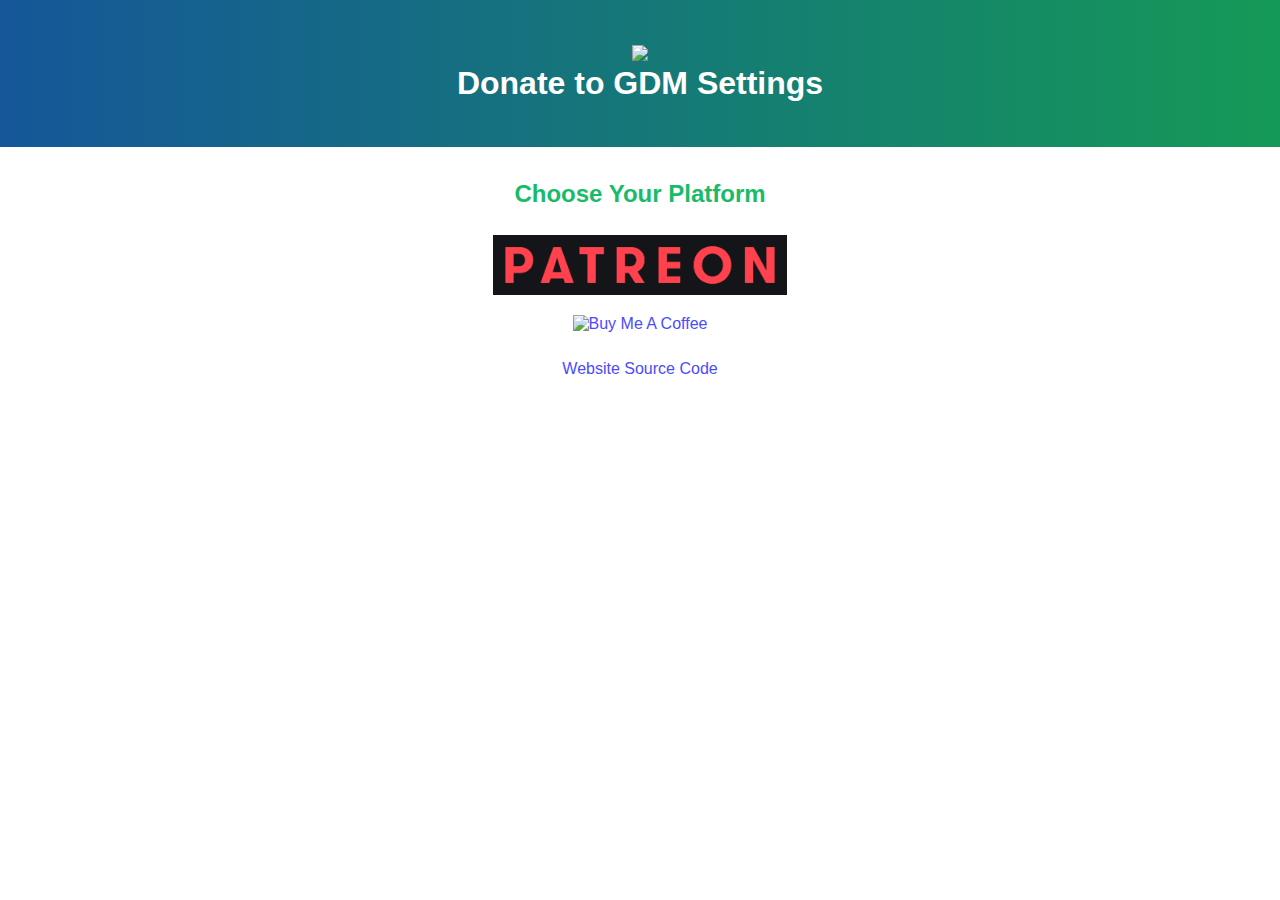
==== donate/index.html @ a85f965d "Add donate page" ====
<!DOCTYPE html>
<html>

<head>
  <title>Donate to GDM Settings</title>
  <link rel="icon" type="image/svg+xml"
    href="/favicon.svg">
  <link rel="stylesheet" href="/styles/main.css">
  <meta name="viewport" content="width=device-width, initial-scale=1.0">
</head>

<body>
  <header>
    <img id="app-icon"
      src="https://github.com/gdm-settings/gdm-settings/raw/main/data/icons/io.github.realmazharhussain.GdmSettings.svg" />
    <h2>Donate to GDM Settings</h2>
  </header>

  <div id="donation-platforms">
    <h2>Choose Your Platform</h2>

    <p><a class="donation-platform" href="https://patreon.com/mazharhussain" target="_blank">
      <img id="patreon-logo" src="/assets/wordmarks/patreon.png">
    </a></p>

    <p><a class="donation-platform" href="https://buymeacoffee.com/mazharhussain" target="_blank">
      <img alt="Buy Me A Coffee" src="https://cdn.buymeacoffee.com/buttons/v2/default-yellow.png">
    </a></p>
  </div>

  <footer>
    <p><a href="https://github.com/realmazharhussain/realmazharhussain.github.io">Website Source Code</a></p>
  </footer>
</body>

</html>
---- styles/main.css ----
@import "base.css";
@import "colors-light.css";
@import "colors-dark.css" (prefers-color-scheme: dark);
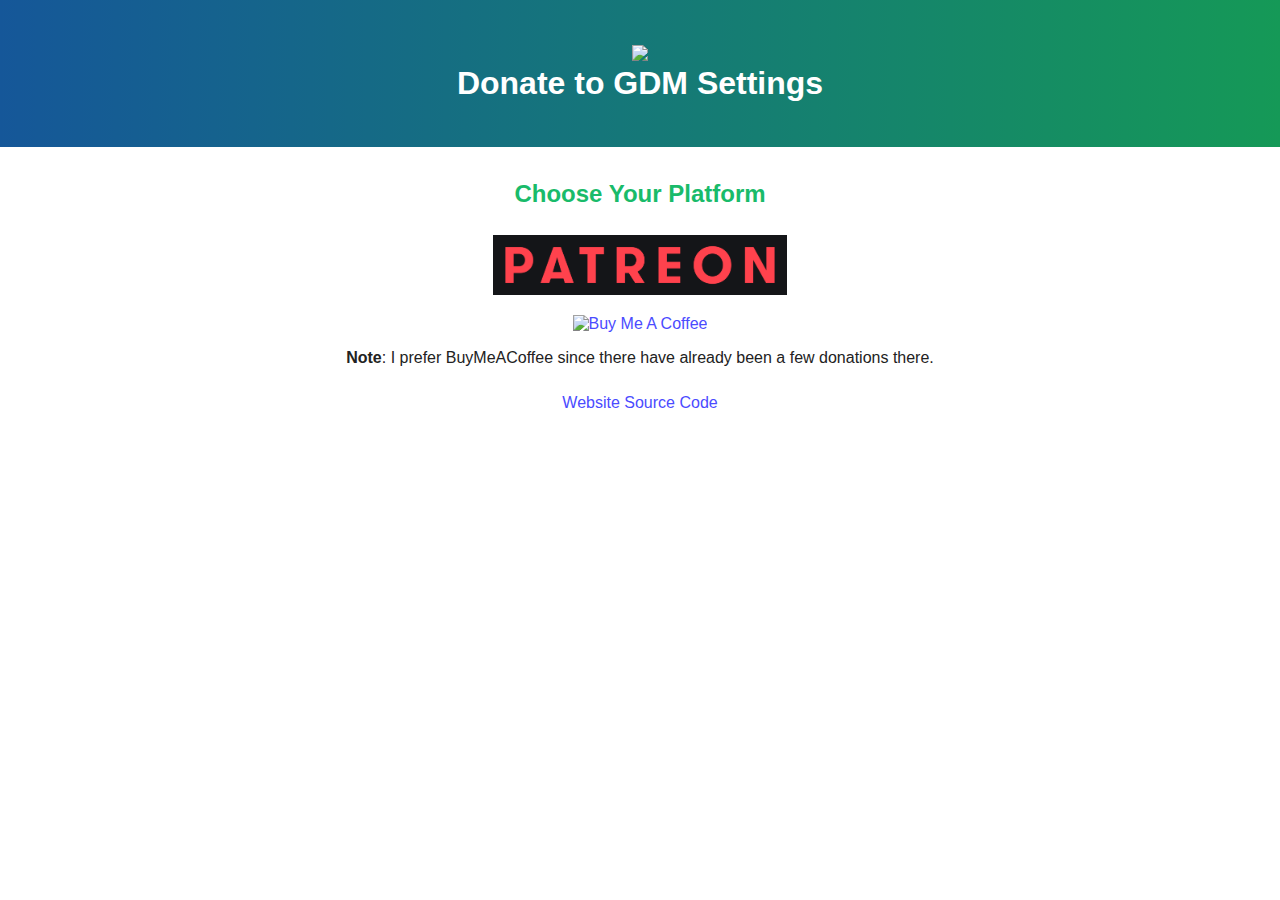
==== commit a3fc9997: "/donate: Communicate preference for BuyMeACoffee" ====
--- a/donate/index.html
+++ b/donate/index.html
@@ -26,6 +26,8 @@
     <p><a class="donation-platform" href="https://buymeacoffee.com/mazharhussain" target="_blank">
       <img alt="Buy Me A Coffee" src="https://cdn.buymeacoffee.com/buttons/v2/default-yellow.png">
     </a></p>
+
+    <p><b>Note</b>: I prefer BuyMeACoffee since there have already been a few donations there.</p>
   </div>
 
   <footer>
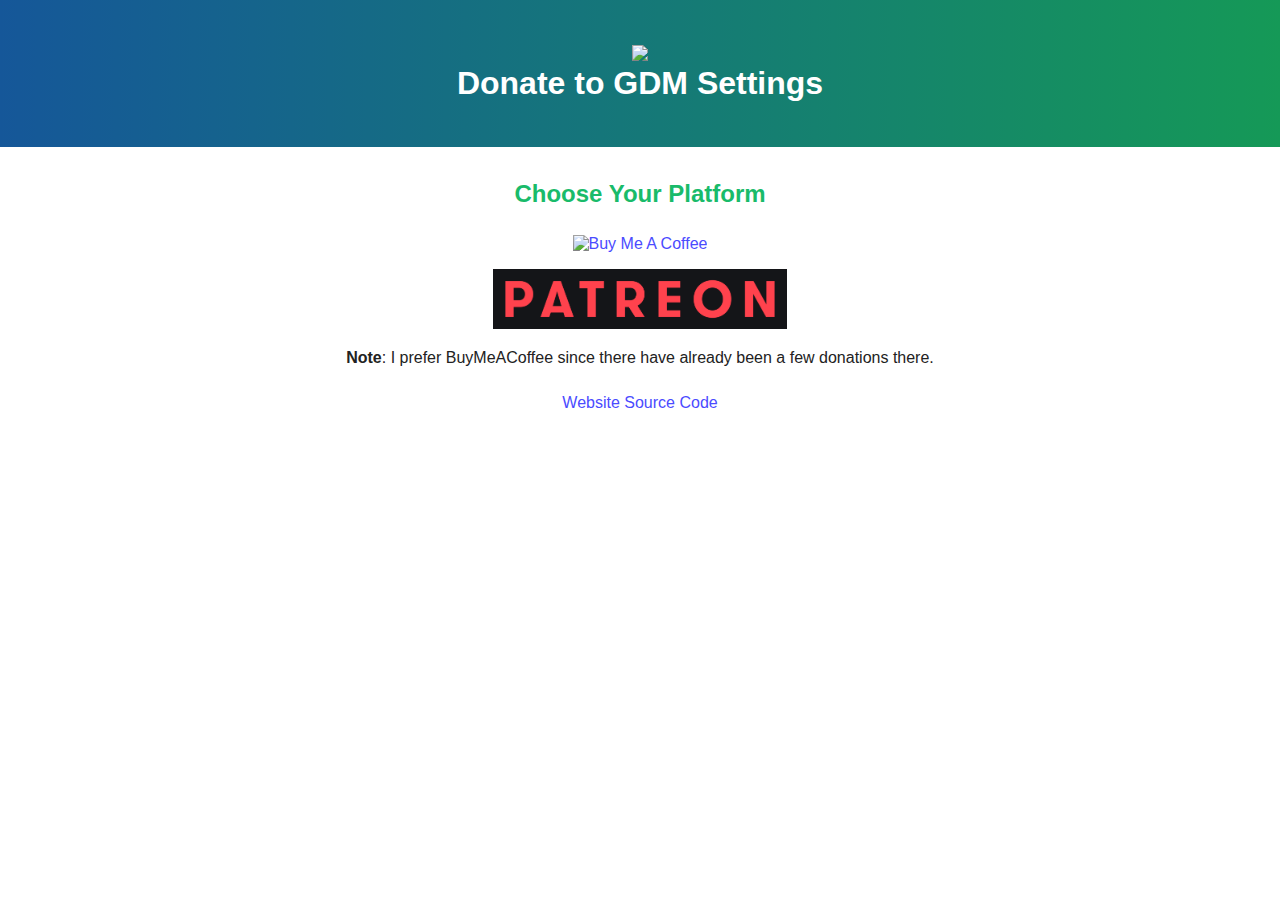
==== commit 3cf10902: "/donate: Show BuyMeACoffee as the 1st option" ====
--- a/donate/index.html
+++ b/donate/index.html
@@ -19,12 +19,12 @@
   <div id="donation-platforms">
     <h2>Choose Your Platform</h2>
 
+    <p><a class="donation-platform" href="https://buymeacoffee.com/mazharhussain" target="_blank">
+      <img alt="Buy Me A Coffee" src="https://cdn.buymeacoffee.com/buttons/v2/default-yellow.png">
+    </a></p>
+
     <p><a class="donation-platform" href="https://patreon.com/mazharhussain" target="_blank">
       <img id="patreon-logo" src="/assets/wordmarks/patreon.png">
-    </a></p>
-
-    <p><a class="donation-platform" href="https://buymeacoffee.com/mazharhussain" target="_blank">
-      <img alt="Buy Me A Coffee" src="https://cdn.buymeacoffee.com/buttons/v2/default-yellow.png">
     </a></p>
 
     <p><b>Note</b>: I prefer BuyMeACoffee since there have already been a few donations there.</p>
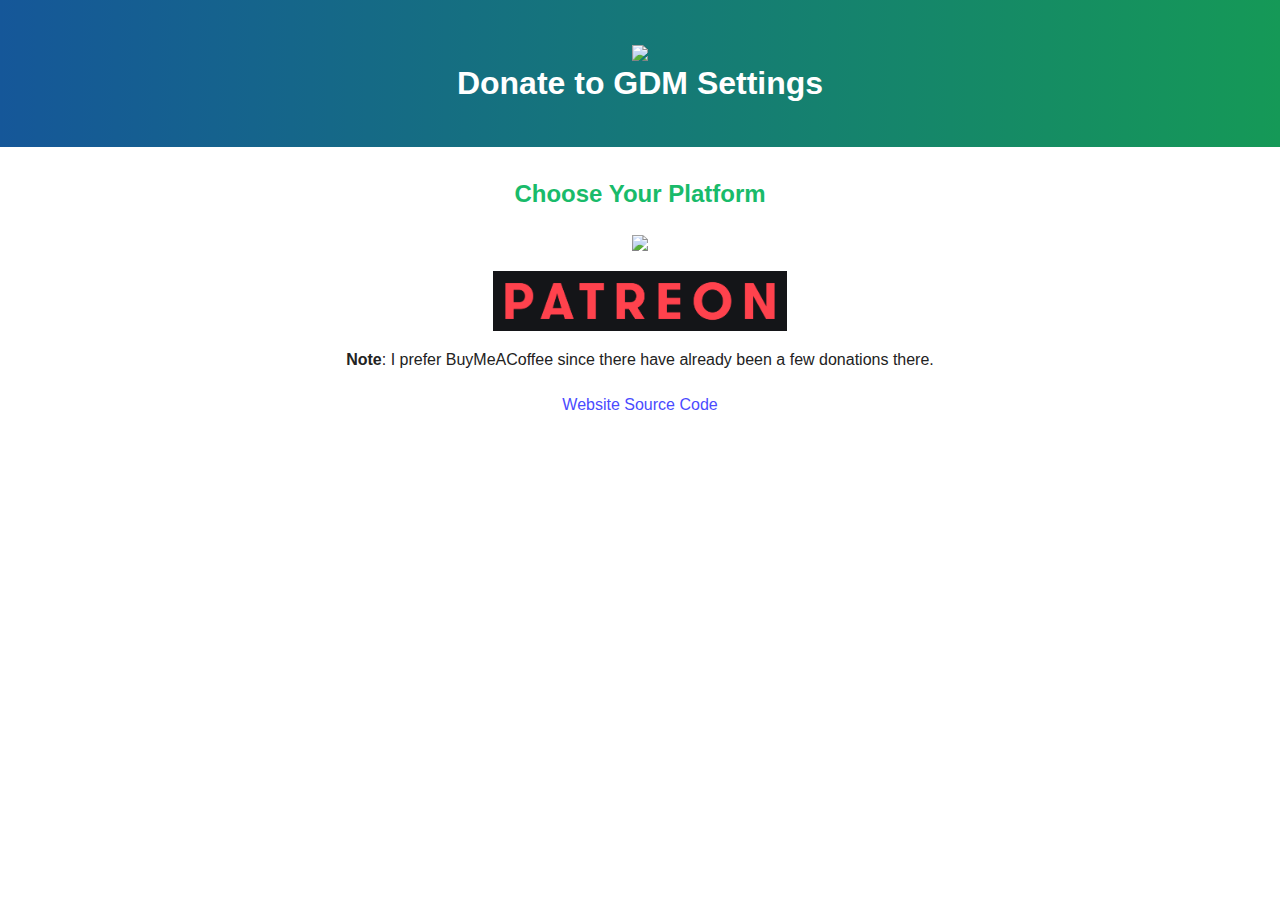
==== commit 56267325: "/donate: Make BuyMeACoffee logo a bit bigger" ====
--- a/donate/index.html
+++ b/donate/index.html
@@ -20,7 +20,7 @@
     <h2>Choose Your Platform</h2>
 
     <p><a class="donation-platform" href="https://buymeacoffee.com/mazharhussain" target="_blank">
-      <img alt="Buy Me A Coffee" src="https://cdn.buymeacoffee.com/buttons/v2/default-yellow.png">
+      <img id="bmac-logo" src="https://cdn.buymeacoffee.com/buttons/v2/default-yellow.png">
     </a></p>
 
     <p><a class="donation-platform" href="https://patreon.com/mazharhussain" target="_blank">
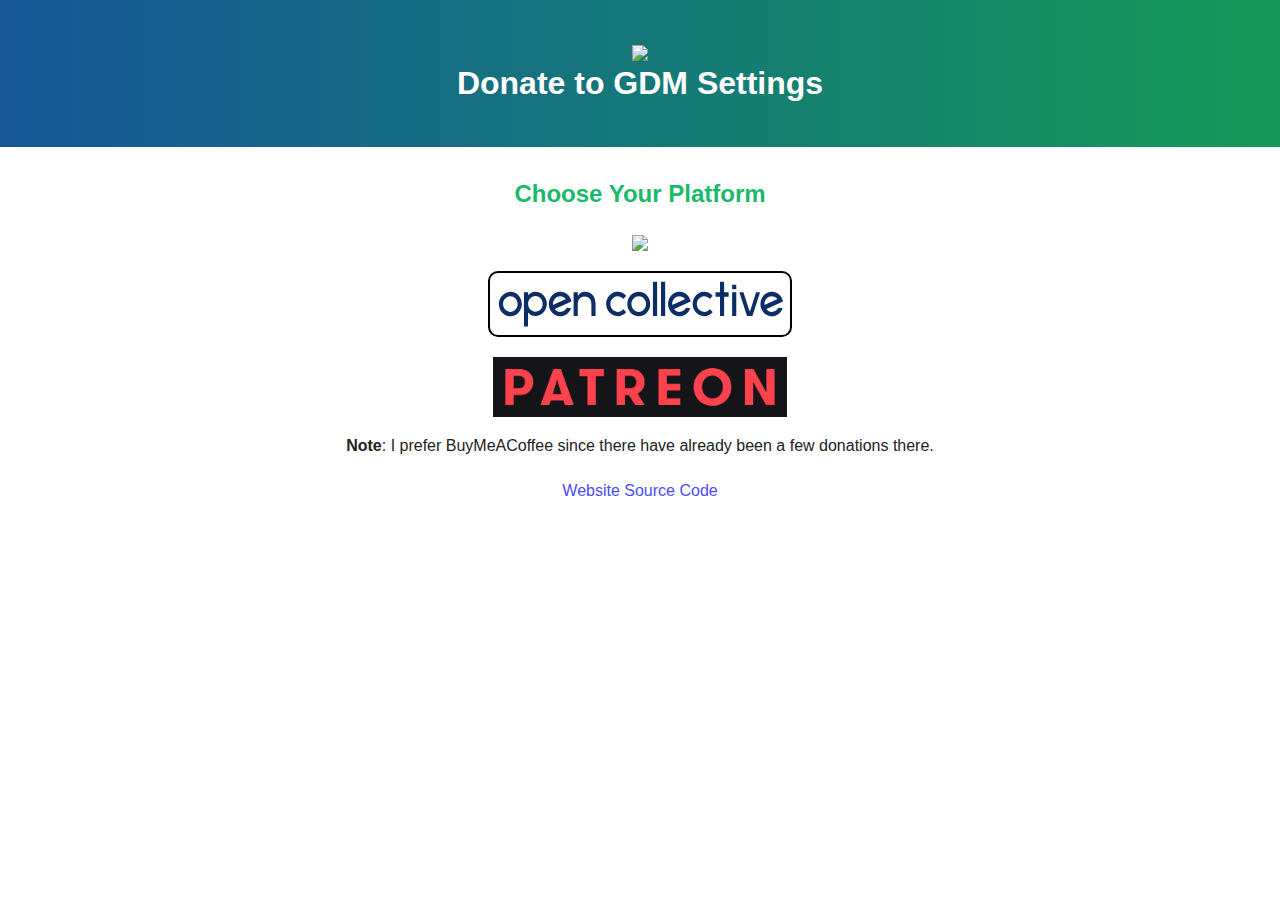
==== commit 8bcf4816: "/donate: Add OpenCollective" ====
--- a/donate/index.html
+++ b/donate/index.html
@@ -23,6 +23,10 @@
       <img id="bmac-logo" src="https://cdn.buymeacoffee.com/buttons/v2/default-yellow.png">
     </a></p>
 
+    <p><a class="donation-platform" href="https://opencollective.com/gdm-settings" target="_blank">
+      <img id="oc-logo" src="/assets/wordmarks/open-collective.svg">
+    </a></p>
+
     <p><a class="donation-platform" href="https://patreon.com/mazharhussain" target="_blank">
       <img id="patreon-logo" src="/assets/wordmarks/patreon.png">
     </a></p>
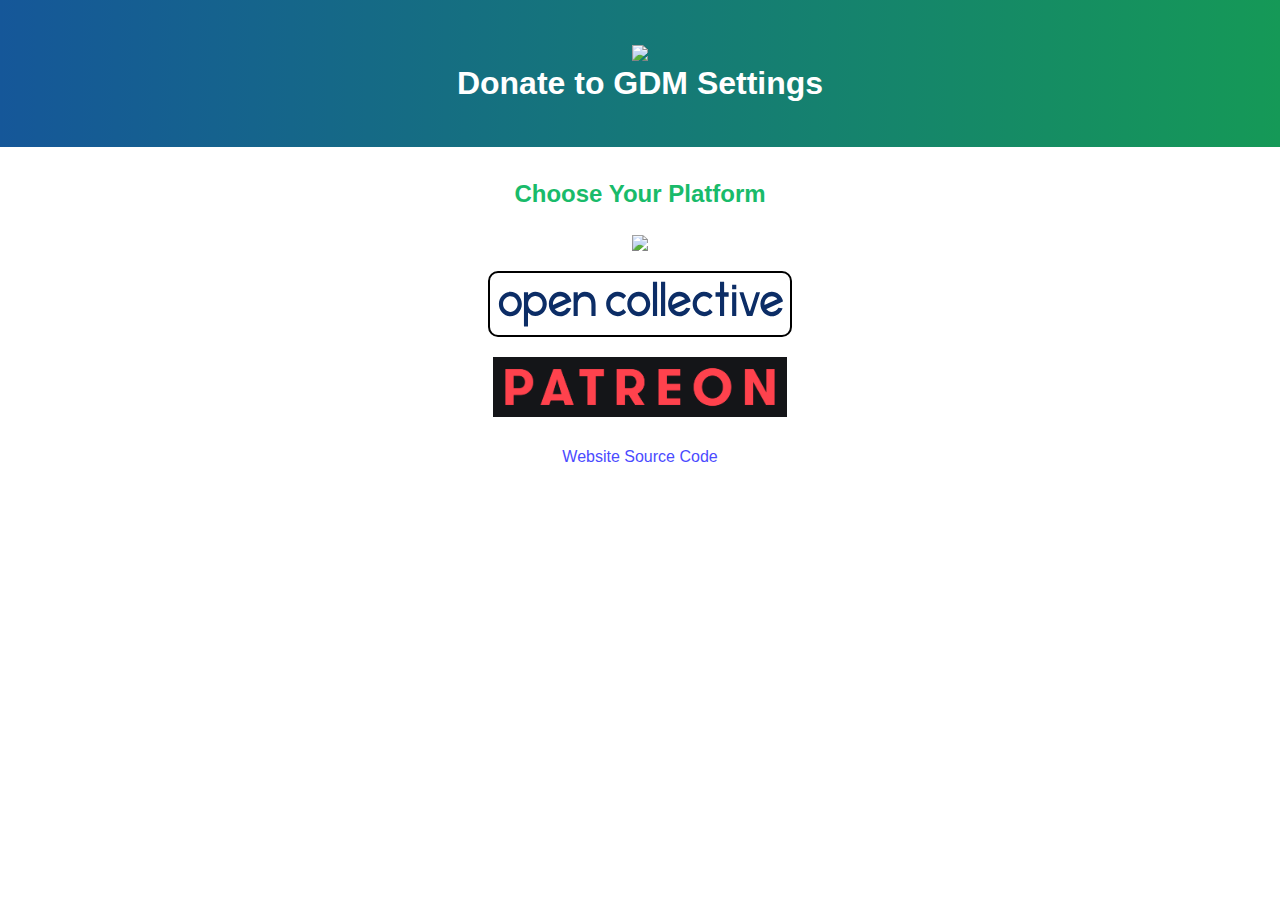
==== commit ed494951: "Revert "/donate: Communicate preference for BuyMeACoffee"" ====
--- a/donate/index.html
+++ b/donate/index.html
@@ -30,8 +30,6 @@
     <p><a class="donation-platform" href="https://patreon.com/mazharhussain" target="_blank">
       <img id="patreon-logo" src="/assets/wordmarks/patreon.png">
     </a></p>
-
-    <p><b>Note</b>: I prefer BuyMeACoffee since there have already been a few donations there.</p>
   </div>
 
   <footer>
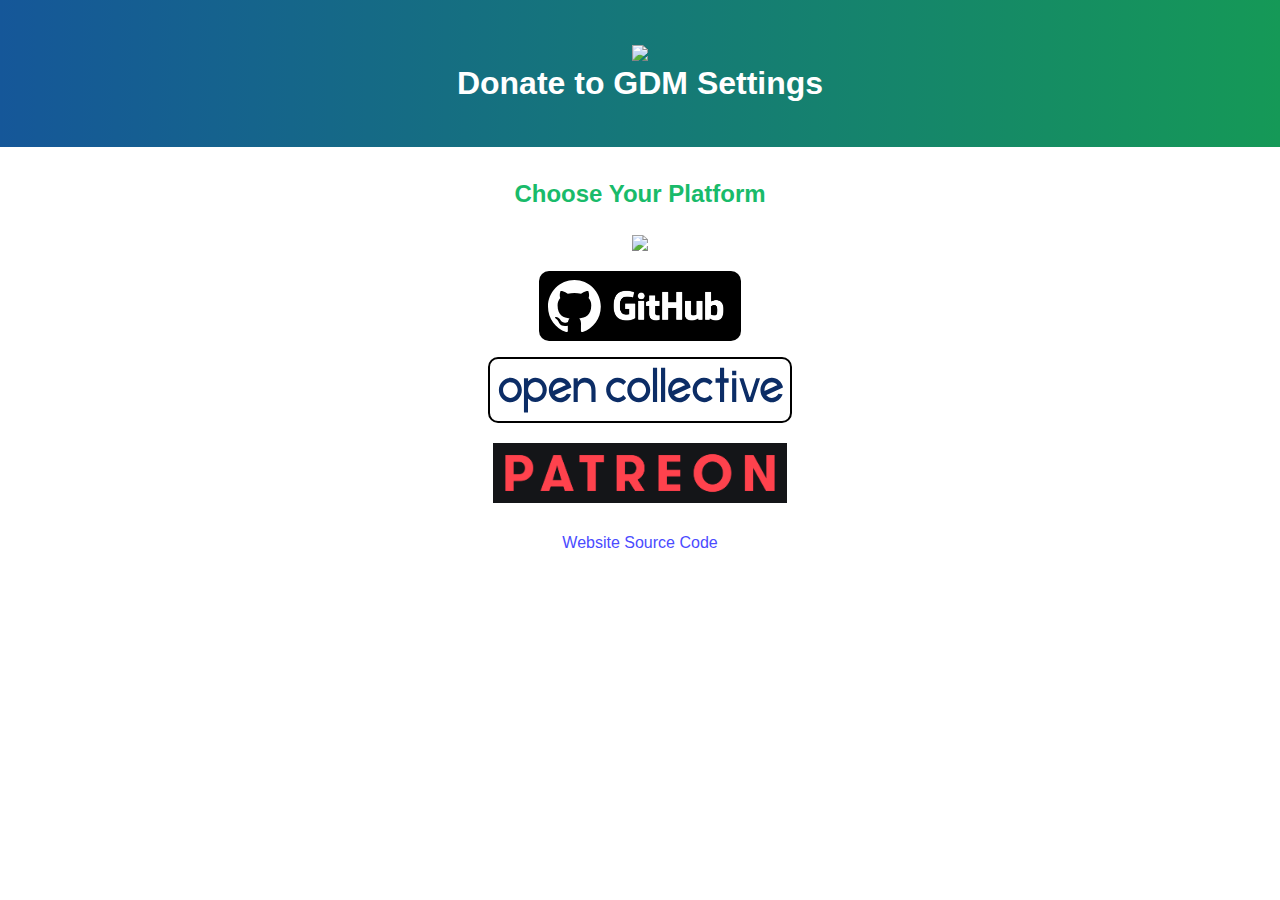
==== commit 82232d67: "/donate: Add GitHub Sponsors" ====
--- a/donate/index.html
+++ b/donate/index.html
@@ -23,6 +23,19 @@
       <img id="bmac-logo" src="https://cdn.buymeacoffee.com/buttons/v2/default-yellow.png">
     </a></p>
 
+    <p><a class="donation-platform" href="https://github.com/sponsors/gdm-settings" target="_blank">
+      <span id="github-logo">
+        <picture>
+          <source srcset="/assets/logos/github.svg" media="(prefers-color-scheme: dark)">
+          <img src="/assets/logos/github-white.svg">
+        </picture>
+        <picture>
+          <source srcset="/assets/wordmarks/github.png" media="(prefers-color-scheme: dark)">
+          <img src="/assets/wordmarks/github-white.png">
+        </picture>
+      </span>
+    </a></p>
+
     <p><a class="donation-platform" href="https://opencollective.com/gdm-settings" target="_blank">
       <img id="oc-logo" src="/assets/wordmarks/open-collective.svg">
     </a></p>
